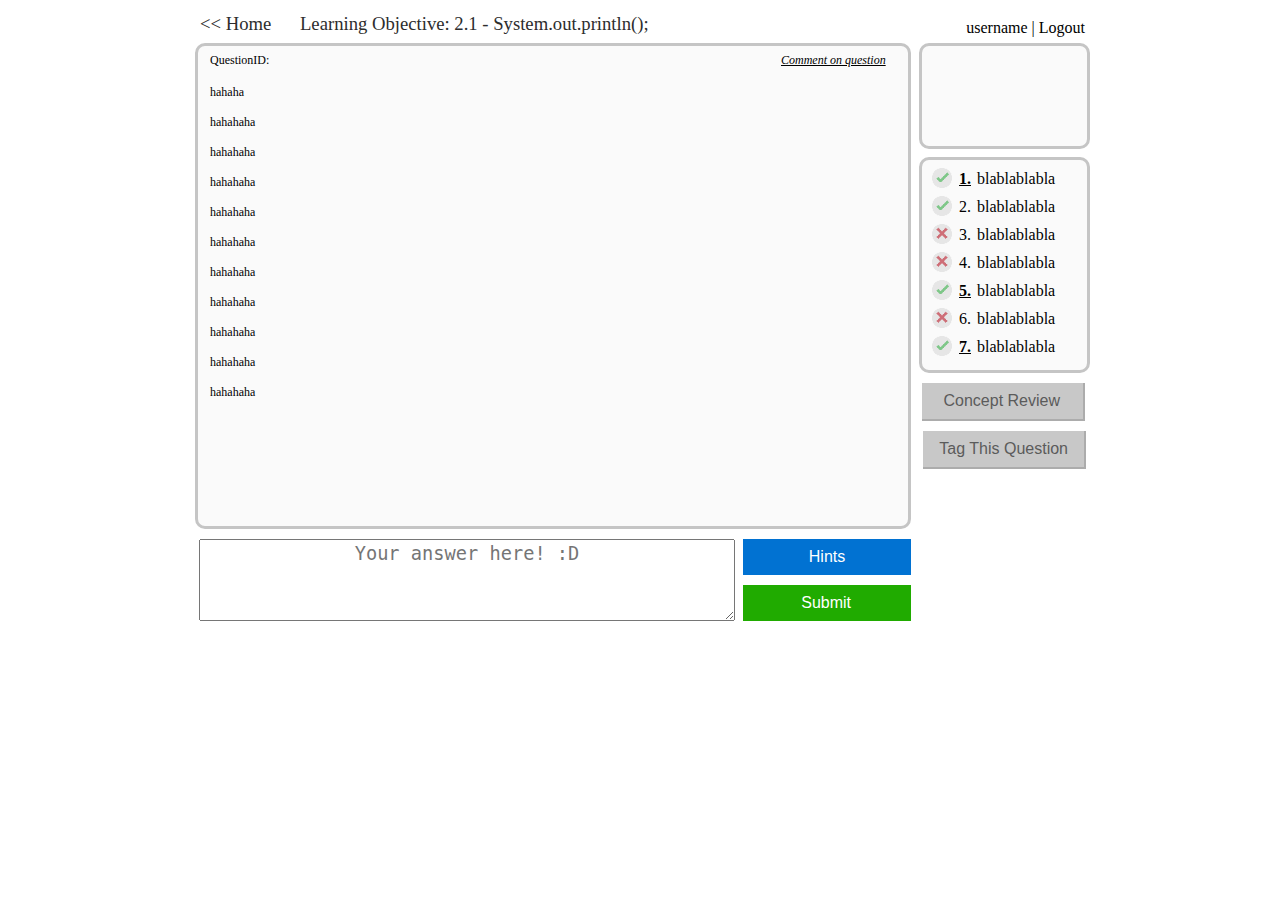
==== answer page/index.html @ dc96864b "uplad all riot files for java tutor site" ====
<!DOCTYPE html>
<html>

<head lang="en">
    <meta charset="UTF-8">
    <title></title>
    <link rel="stylesheet" type="text/css" href="answer_page.css">
    <!--<script src="http://code.jquery.com/jquery.min.js"></script>-->
    <script src="jquery.min.js"></script>
    <script type="text/javascript" src="http://ajax.googleapis.com/ajax/libs/jquery/1.7.2/jquery.min.js"></script>
    <script type="text/javascript" src="http://www.parsecdn.com/js/parse-latest.js"></script>
</head>

<body>
    <!-- SYSTEM FEEDBACK -->
    <div id="container">
        <div id="left">
            <a href="../student page/index.html" id="back_home">
                &lt;&lt; Home &nbsp;&nbsp;&nbsp;</a>
            <p id="problem_set_info">Learning Objective: 2.1 - System.out.println();</p>
            <div id="question_content_area">
                <div style="min-height = 18px;">
                    <p id='question_id'>QuestionID: </p>
                    <a id='comment_on_question'>Comment on question</a>
                </div>
                <p id='question_content'>
                    <br>hahaha</br>
                    <br>hahahaha</br>
                    <br>hahahaha</br>
                    <br>hahahaha</br>
                    <br>hahahaha</br>
                    <br>hahahaha</br>
                    <br>hahahaha</br>
                    <br>hahahaha</br>
                    <br>hahahaha</br>
                    <br>hahahaha</br>
                    <br>hahahaha</br>
                </p>
                <div id="hint_area">
                </div>
            </div>
            <div id="student_answer_area">
                <textarea id="user_input" placeholder="Your answer here! :D" onfocus="this.placeholder = ''" onblur="this.placeholder = 'Your answer here! :D'"></textarea>
                <div id="answer_related_buttons">
                    <a href="#" id="hint_button">Hints</a>
                    <a href="#" class="pretty_sure_button">Submit</a>
                    <!-- <a href="#" class="maybe_correct_button">Maybe Correct</a> -->
                </div>
            </div>
        </div>
        <div id="right">
            <div>
                <p id="profile_top">username | Logout</p>
            </div>
            <div id="mastery_confidence_level">
            </div>
            <div id="student_answer_history">
                <div>
                    <img style="float:left; margin:3px 0px 5px 5px; width:20px; height:20px;" src="pic/correct.png">
                    <p style="margin:6px 3px 5px 7px;float:left;line-height:1em"><strong><u>1.</u></strong></p>
                    <p style="margin:5px 3px 5px 3px;float:left;">blablablabla</p>
                </div>
                <div>
                    <img style="float:left; margin:3px 0px 5px 5px; width:20px; height:20px;" src="pic/correct.png">
                    <p style="margin:6px 3px 5px 7px;float:left;line-height:1em">2.</p>
                    <p style="margin:5px 3px 5px 3px;float:left;">blablablabla</p>
                </div>
                <div>
                    <img style="float:left; margin:3px 0px 5px 5px; width:20px; height:20px;" src="pic/incorrect.png">
                    <p style="margin:6px 3px 5px 7px;float:left;line-height:1em">3.</p>
                    <p style="margin:5px 3px 5px 3px;float:left;">blablablabla</p>
                </div>
                <div>
                    <img style="float:left; margin:3px 0px 5px 5px; width:20px; height:20px;" src="pic/incorrect.png">
                    <p style="margin:6px 3px 5px 7px;float:left;line-height:1em">4.</p>
                    <p style="margin:5px 3px 5px 3px;float:left;">blablablabla</p>
                </div>
                <div>
                    <img style="float:left; margin:3px 0px 5px 5px; width:20px; height:20px;" src="pic/correct.png">
                    <p style="margin:6px 3px 5px 7px;float:left;line-height:1em"><strong><u>5.</u></strong></p>
                    <p style="margin:5px 3px 5px 3px;float:left;">blablablabla</p>
                </div>
                <div><img style="float:left; margin:3px 0px 5px 5px; width:20px; height:20px;" src="pic/incorrect.png">
                    <p style="margin:6px 3px 5px 7px;float:left;line-height:1em">6.</p>
                    <p style="margin:5px 3px 5px 3px;float:left;">blablablabla</p>
                </div>
                <div>
                    <img style="float:left; margin:3px 0px 5px 5px; width:20px; height:20px;" src="pic/correct.png">
                    <p style="margin:6px 3px 5px 7px;float:left;line-height:1em"><strong><u>7.</u></strong></p>
                    <p style="margin:5px 3px 5px 3px;float:left;">blablablabla</p>
                </div>
            </div>
            <div id="learning_tool_buttons">
                <a href="#" class="concept_review_button">Concept Review</a>
                <a href="#" class="tag_this_question_button">Tag This Question</a>
            </div>
        </div>
    </div>
    </div>
    <script type="text/javascript" src="answer_page V2.0.js"></script>
</body>

</html>
---- answer page/answer_page.css ----
#container {
    width:900px;
    margin-left: auto;
    margin-right: auto;
}

#left {
    width: 700px;
    height: 600px;
    padding-left:5px;
    padding-right:5px;
    padding-bottom:5px;
    float: left;
    margin: auto;
    text-align: center;
}
    #back_home {
        font-size:14pt;
        line-height:0em;
        margin:16px 5px 14px 5px;
        float:left;
        color:#2d2d2d;  
        background-color:#c8c8c8;
        text-decoration: none;

    }
    #problem_set_info {
        font-size:14pt;
        line-height:0em;
        margin:16px 5px 14px 5px;
        float:left;
        color:#2d2d2d;
    }

    #question_content_area {
        width:700px;
        min-height:470px;
        margin-top:5px;
        background:#fafafa;
        padding:5px;
        float:left;
        border: 3px solid #c5c5c5;
        border-radius:10px;
        text-align:left;
    }
        #question_id {
            float: left;
            width: 560px;
            margin-top: 2px;
            margin-right: 2px;
            margin-left: 7px;
            margin-bottom: 0px;
            font-size: 12px;

        }

        #comment_on_question {
            float: right;
            width: 120px;
            margin-top: 2px;
            margin-right: 2px;
            font-size: 12px;
            text-decoration: underline;
            font-style:italic;

        }
        #question_content {
            float: left;
            margin-top: 2px;
            margin-right: 2px;
            margin-left: 7px;
            font-size: 12px;
        }

    #student_answer_area {
        width:717px;
        min-height:80px;
        padding:5px 0px 5px 4px;
        margin-top:5px;
        float:left;
    }

    #hint_area {
        width:717px;
        float:left;
    }

    #user_input {
        width:530px;
        line-height:70px;
        margin: 0px 5px 0px 0px;
        min-height:76px;
        float:left;
        font-size:14pt;
        padding:2px;
        text-align:center;
        line-height: 1.3;
    }

    input:focus::-webkit-input-placeholder { color:transparent; }
    input:focus:-moz-placeholder { color:transparent; } /* FF 4-18 */
    input:focus::-moz-placeholder { color:transparent; } /* FF 19+ */
    input:focus:-ms-input-placeholder { color:transparent; } /* IE 10+ */


    #answer_related_buttons {
        width:130px;
        float:right;
    }

        #hint_button {
            float:right;
            display:block;
            width:168px;
            margin:0px 5px 5px 0px;
            background-color:#0172d2;
            display:inline-block;
            text-align:center;
            cursor:pointer;
            color:#ffffff;
            font-family:Arial;
            font-size:16px;
            padding:9px 0px;
            text-decoration:none;
        }

        #hint_button:hover {
            background-color:#0164b7;
        }
        #hint_button:active {
            position:relative;
            top:1px;
        }
        
        .pretty_sure_button {
            float:right;
            display:block;
            margin:5px 5px 5px 0px;
            background-color:#20ab00;
            display:inline-block;
            cursor:pointer;
            color:#ffffff;
            font-family:Arial;
            font-size:16px;
            padding:9px 60px 9px 58px;
            text-decoration:none;
        }

        .pretty_sure_button:hover {
            background-color:#1c8f01;
        }
        .pretty_sure_button:active {
            position:relative;
            top:1px;
        }

        .maybe_correct_button {
            float:right;
            display:block;
            margin:5px 5px 0px 0px;
            background-color:#ee6a00;
            display:inline-block;
            cursor:pointer;
            color:#ffffff;
            font-family:Arial;
            font-size:16px;
            padding:9px 10px;
            text-decoration:none;
        }

        .maybe_correct_button:hover {
            background-color:#d76000;
        }
        .maybe_correct_button:active {
            position:relative;
            top:1px;
        }

#right {
    width: 190px;
    height: 600px;
    float: right;
}

    #profile_top{
        text-align:right;
        font-size:12pt;
        line-height:1em;
        margin:12px 5px 7px 5px;
    }

    #mastery_confidence_level{
        width:155px;
        height:90px;
        background:#fafafa;
        padding:5px;
        float:left;
        border: 3px solid #c5c5c5;
        border-radius:10px;
        align:center;
        float:right;
    }

    #student_answer_history{
        width:155px;
        min-height:200px;
        margin-top:8px;
        background:#fafafa;
        padding:5px;
        float:left;
        border: 3px solid #c5c5c5;
        border-radius:10px;
        align:center;
        float:right;
    }

    #learning_tool_buttons {
        align:center;
        width:185px;
        float:right;
    }

        .concept_review_button {
                float:right;
                display:block;
                margin:10px 5px;
                background-color:#c8c8c8;
                border-right:2px solid #acacac;
                border-bottom:2px solid #acacac;
                display:inline-block;
                cursor:pointer;
                color:#5b5b5b;
                font-family:Arial;
                font-size:16px;
                padding:9px 23px 9px 22px;
                text-decoration:none;
            }

        .concept_review_button:hover {
            background-color:#bcbcbc;
            border-right:2px solid #c8c8c8;
            border-bottom:2px solid #c8c8c8;
        }
        .concept_review_button:active {
            position:relative;
            top:1px;
        }

        .tag_this_question_button {
                float:right;
                display:block;
                margin:0px 4px 5px 5px;
                background-color:#c8c8c8;
                border-right:2px solid #acacac;
                border-bottom:2px solid #acacac;
                display:inline-block;
                cursor:pointer;
                color:#5b5b5b;
                font-family:Arial;
                font-size:16px;
                padding:9px 16px 9px 16px;
                text-decoration:none;
        }

        .tag_this_question_button:hover {
            background-color:#bcbcbc;
            border-right:2px solid #c8c8c8;
            border-bottom:2px solid #c8c8c8;
        }
        .tag_this_question_button:active {
            position:relative;
            top:1px;
        }
    #right_empty_space {
        width:30px;
        height:163px;
        font-size:11pt;
        line-height:0em;
        margin:20px 20px 14px 20px;
        text-align:left;
        color:#4c4c4c;
        float:right;
    }
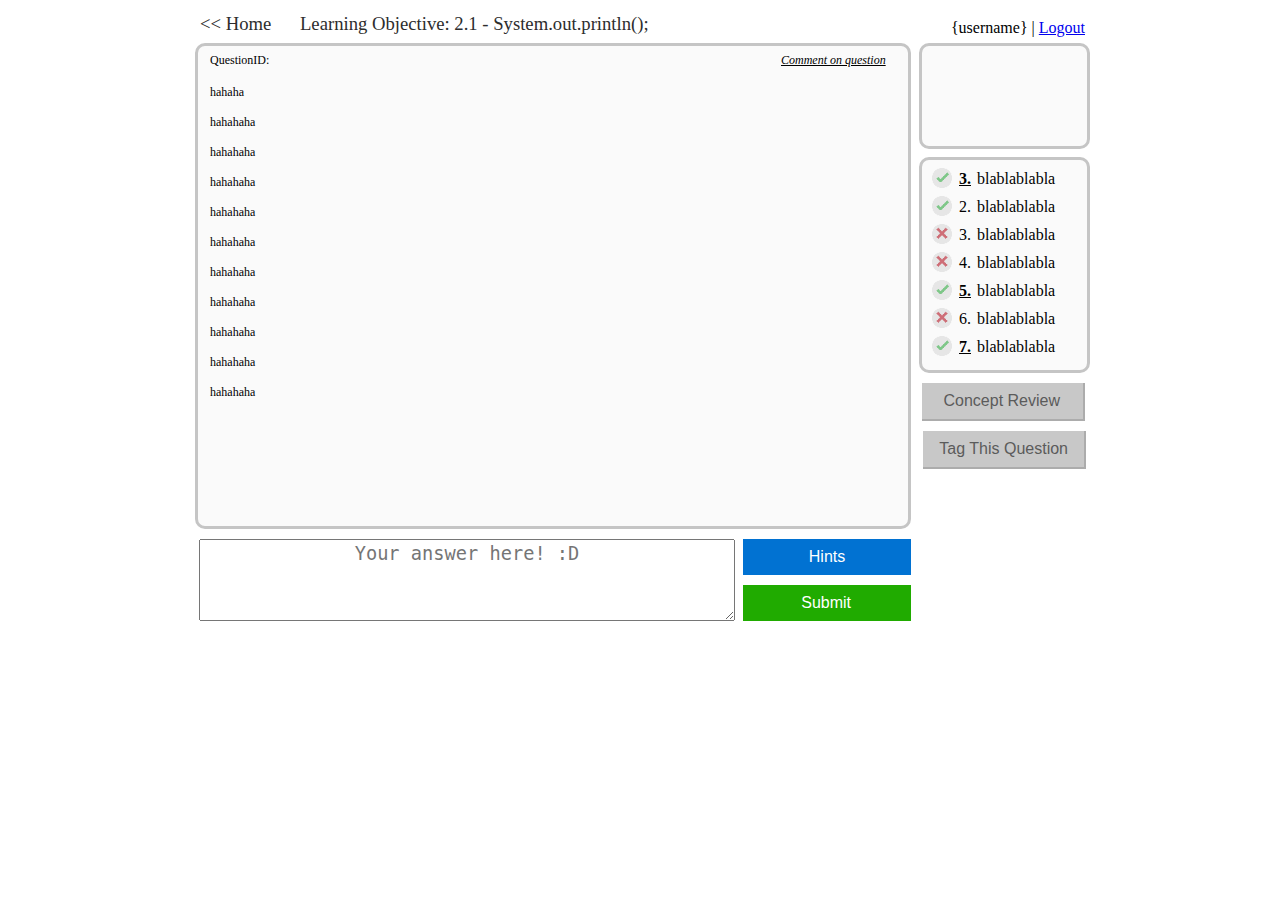
==== commit 454493ec: "handle user login & logout function" ====
--- a/answer page/index.html
+++ b/answer page/index.html
@@ -50,14 +50,14 @@
         </div>
         <div id="right">
             <div>
-                <p id="profile_top">username | Logout</p>
+                <p id="profile_top">{username}&nbsp;|&nbsp;<a href=".." onclick = {logOut}>Logout</a></p>
             </div>
             <div id="mastery_confidence_level">
             </div>
             <div id="student_answer_history">
                 <div>
                     <img style="float:left; margin:3px 0px 5px 5px; width:20px; height:20px;" src="pic/correct.png">
-                    <p style="margin:6px 3px 5px 7px;float:left;line-height:1em"><strong><u>1.</u></strong></p>
+                    <p style="margin:6px 3px 5px 7px;float:left;line-height:1em"><strong><u>3.</u></strong></p>
                     <p style="margin:5px 3px 5px 3px;float:left;">blablablabla</p>
                 </div>
                 <div>
@@ -97,7 +97,17 @@
         </div>
     </div>
     </div>
-    <script type="text/javascript" src="answer_page V2.0.js"></script>
+    <script type="text/javascript" src="answer_page V2.0.js">
+
+        var currentUser= Parse.User.current();
+        this.username = currentUser.get('first') + " " + currentUser.get('last');
+        this.update();
+
+        this.logOut = function(){ 
+            Parse.User.logOut();
+            window.location.replace("..");
+        };
+    </script>
 </body>
 
 </html>
